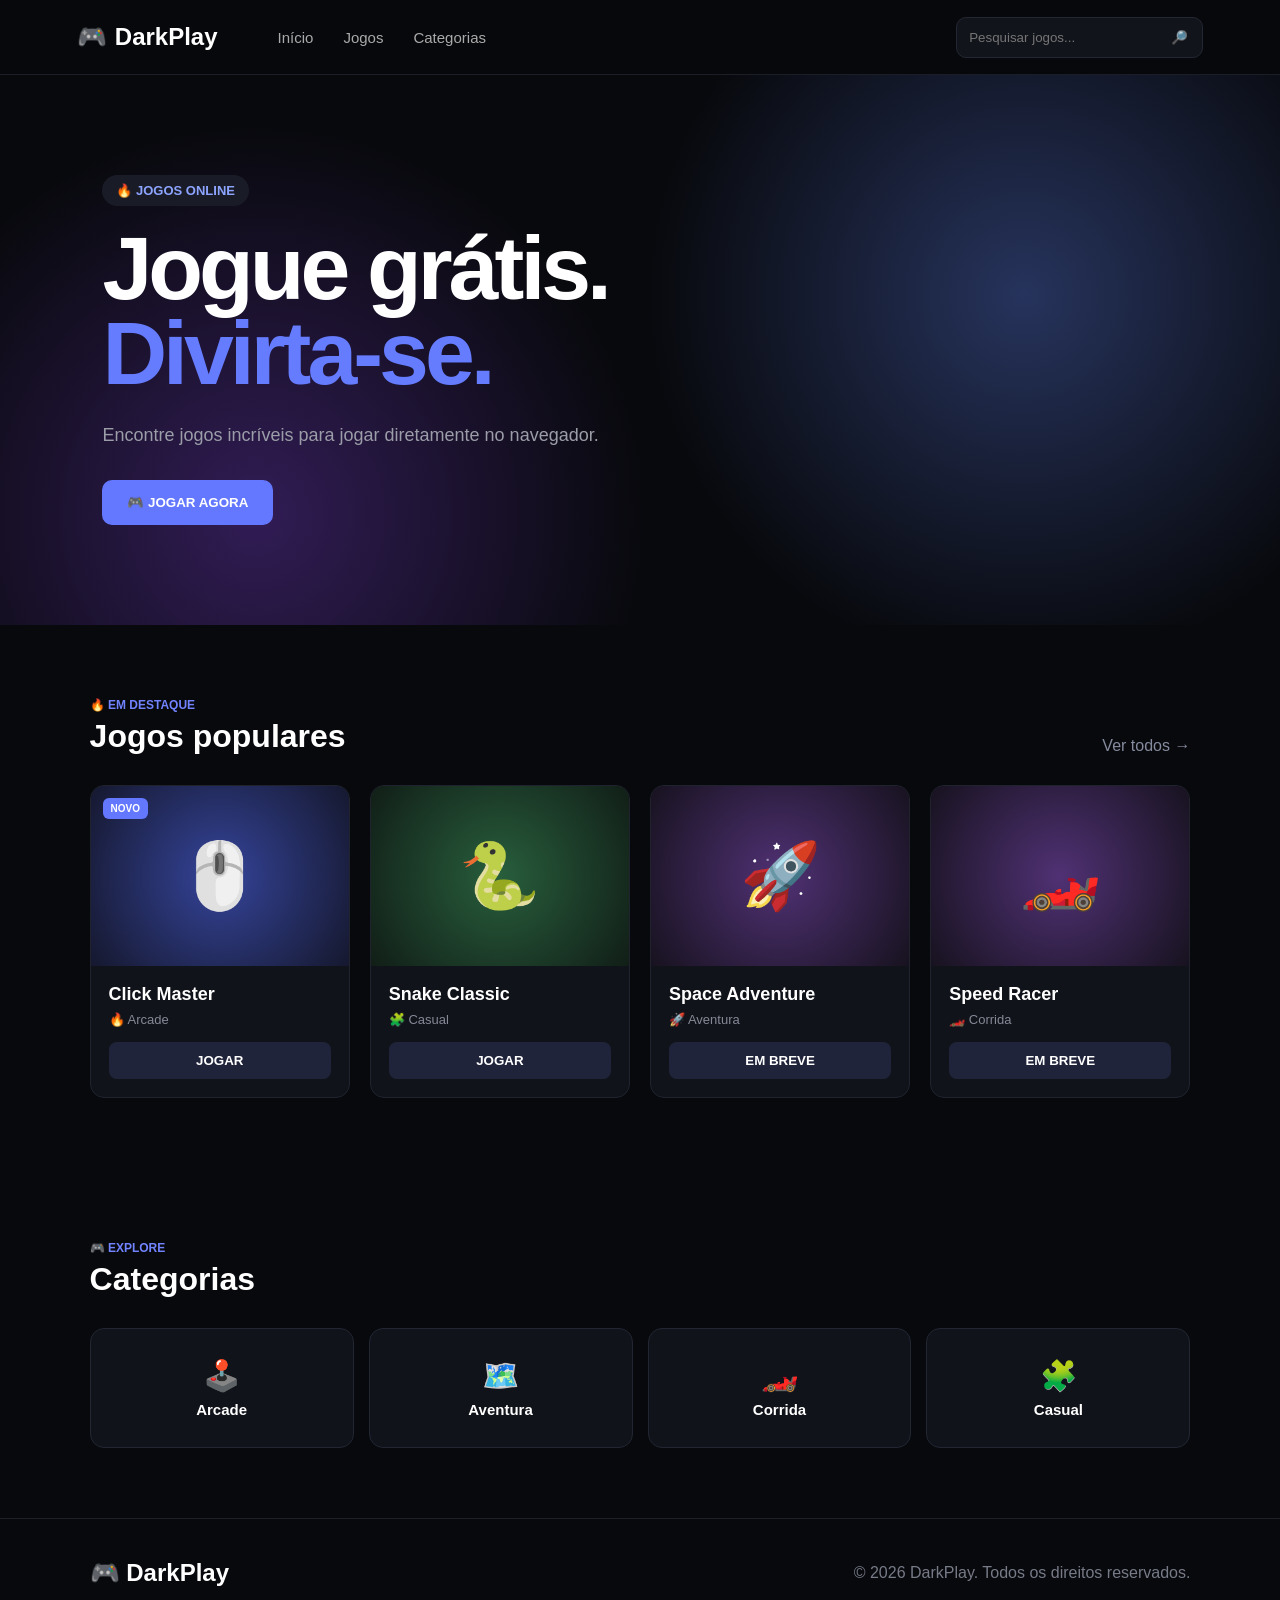
==== index.html @ b3b18af6 "Rename index.Html to index.html" ====
<!DOCTYPE html>
<html lang="pt-BR">
<head>
    <meta charset="UTF-8">
    <meta name="viewport" content="width=device-width, initial-scale=1.0">

    <title>DarkPlay - Jogos Online</title>

    <link rel="stylesheet" href="style.css">
</head>

<body>

<header class="header">

    <div class="logo">
        <span>🎮</span> DarkPlay
    </div>

    <nav>
        <a href="#inicio">Início</a>
        <a href="#jogos">Jogos</a>
        <a href="#categorias">Categorias</a>
    </nav>

    <div class="search">
        <input
            type="text"
            id="searchInput"
            placeholder="Pesquisar jogos..."
        >

        <button onclick="searchGames()">🔎</button>
    </div>

</header>


<main>

<section class="hero" id="inicio">

    <div class="hero-content">

        <span class="badge">🔥 JOGOS ONLINE</span>

        <h1>
            Jogue grátis.<br>
            <span>Divirta-se.</span>
        </h1>

        <p>
            Encontre jogos incríveis para jogar diretamente
            no navegador.
        </p>

        <button class="main-button" onclick="scrollToGames()">
            🎮 JOGAR AGORA
        </button>

    </div>

</section>


<section class="section">

    <div class="section-title">

        <div>
            <span class="small-title">🔥 EM DESTAQUE</span>
            <h2>Jogos populares</h2>
        </div>

        <a href="#jogos">Ver todos →</a>

    </div>


    <div class="games-grid" id="gamesGrid">


        <article class="game-card" data-name="Click Master">

            <div class="game-image clicker">

                <span class="game-icon">🖱️</span>

                <span class="game-tag">
                    NOVO
                </span>

            </div>

            <div class="game-info">

                <h3>Click Master</h3>

                <p>🔥 Arcade</p>

                <button onclick="openGame('games/clicker.html')">
                    JOGAR
                </button>

            </div>

        </article>


        <article class="game-card" data-name="Snake Classic">

            <div class="game-image snake">

                <span class="game-icon">🐍</span>

            </div>

            <div class="game-info">

                <h3>Snake Classic</h3>

                <p>🧩 Casual</p>

                <button onclick="openGame('games/snake.html')">
                    JOGAR
                </button>

            </div>

        </article>


        <article class="game-card" data-name="Coming Soon">

            <div class="game-image coming">

                <span class="game-icon">🚀</span>

            </div>

            <div class="game-info">

                <h3>Space Adventure</h3>

                <p>🚀 Aventura</p>

                <button onclick="comingSoon()">
                    EM BREVE
                </button>

            </div>

        </article>


        <article class="game-card" data-name="Coming Soon">

            <div class="game-image coming">

                <span class="game-icon">🏎️</span>

            </div>

            <div class="game-info">

                <h3>Speed Racer</h3>

                <p>🏎️ Corrida</p>

                <button onclick="comingSoon()">
                    EM BREVE
                </button>

            </div>

        </article>


    </div>

</section>


<section class="categories" id="categorias">

    <div class="section-title">

        <div>
            <span class="small-title">🎮 EXPLORE</span>
            <h2>Categorias</h2>
        </div>

    </div>


    <div class="category-grid">

        <button onclick="filterCategory('Arcade')">
            🕹️
            <strong>Arcade</strong>
        </button>

        <button onclick="filterCategory('Aventura')">
            🗺️
            <strong>Aventura</strong>
        </button>

        <button onclick="filterCategory('Corrida')">
            🏎️
            <strong>Corrida</strong>
        </button>

        <button onclick="filterCategory('Casual')">
            🧩
            <strong>Casual</strong>
        </button>

    </div>

</section>

</main>


<footer>

    <div class="logo">
        🎮 DarkPlay
    </div>

    <p>
        © 2026 DarkPlay. Todos os direitos reservados.
    </p>

</footer>


<script src="script.js"></script>

</body>
</html>
---- style.css ----
* {
    margin: 0;
    padding: 0;
    box-sizing: border-box;
}

html {
    scroll-behavior: smooth;
}

body {
    font-family: Arial, Helvetica, sans-serif;
    background: #08090d;
    color: white;
}


/* =========================
   HEADER
========================= */

.header {
    height: 75px;

    display: flex;
    align-items: center;

    padding: 0 6%;

    background: rgba(8, 9, 13, 0.95);

    border-bottom: 1px solid #1c1e27;

    position: sticky;
    top: 0;

    z-index: 100;
}

.logo {
    font-size: 24px;
    font-weight: 900;

    display: flex;
    align-items: center;

    gap: 8px;
}

.header nav {
    display: flex;

    gap: 30px;

    margin-left: 60px;
}

.header nav a {
    color: #aaa;

    text-decoration: none;

    font-size: 15px;

    transition: 0.2s;
}

.header nav a:hover {
    color: white;
}


/* =========================
   SEARCH
========================= */

.search {
    margin-left: auto;

    display: flex;

    background: #12141b;

    border: 1px solid #242733;

    border-radius: 10px;

    overflow: hidden;
}

.search input {
    width: 200px;

    padding: 12px;

    border: none;

    outline: none;

    background: transparent;

    color: white;
}

.search button {
    border: none;

    background: transparent;

    color: white;

    padding: 0 14px;

    cursor: pointer;
}


/* =========================
   HERO
========================= */

.hero {
    min-height: 550px;

    display: flex;
    align-items: center;

    padding: 70px 8%;

    background:
        radial-gradient(
            circle at 80% 40%,
            #26335c,
            transparent 35%
        ),
        radial-gradient(
            circle at 20% 80%,
            #311c55,
            transparent 35%
        ),
        #08090d;
}

.hero-content {
    max-width: 650px;
}

.badge {
    display: inline-block;

    padding: 8px 14px;

    border-radius: 30px;

    background: #191c27;

    color: #8da4ff;

    font-size: 13px;

    font-weight: bold;
}

.hero h1 {
    font-size: clamp(50px, 7vw, 90px);

    line-height: 0.95;

    margin-top: 20px;

    letter-spacing: -4px;
}

.hero h1 span {
    color: #657cff;
}

.hero p {
    color: #9b9da8;

    font-size: 18px;

    line-height: 1.6;

    margin-top: 25px;

    max-width: 500px;
}

.main-button {
    margin-top: 30px;

    padding: 15px 25px;

    border: none;

    border-radius: 10px;

    background: #6478ff;

    color: white;

    font-weight: bold;

    cursor: pointer;

    transition: 0.2s;
}

.main-button:hover {
    transform: translateY(-3px);

    background: #7588ff;
}


/* =========================
   SECTIONS
========================= */

.section,
.categories {
    padding: 70px 7%;
}

.section-title {
    display: flex;

    align-items: end;

    justify-content: space-between;

    margin-bottom: 30px;
}

.small-title {
    color: #7183ff;

    font-size: 12px;

    font-weight: bold;
}

.section-title h2 {
    font-size: 32px;

    margin-top: 5px;
}

.section-title a {
    color: #858b9e;

    text-decoration: none;
}


/* =========================
   GAME GRID
========================= */

.games-grid {
    display: grid;

    grid-template-columns:
        repeat(auto-fit, minmax(220px, 1fr));

    gap: 20px;
}

.game-card {
    background: #11131a;

    border: 1px solid #20232e;

    border-radius: 14px;

    overflow: hidden;

    transition: 0.25s;
}

.game-card:hover {
    transform: translateY(-6px);

    border-color: #3d466d;
}


/* =========================
   GAME IMAGE
========================= */

.game-image {
    height: 180px;

    position: relative;

    display: flex;

    align-items: center;

    justify-content: center;
}

.game-image.clicker {
    background:
        radial-gradient(circle, #35449a, #15182e);
}

.game-image.snake {
    background:
        radial-gradient(circle, #285e3c, #111e17);
}

.game-image.coming {
    background:
        radial-gradient(circle, #503174, #17121f);
}

.game-icon {
    font-size: 65px;
}

.game-tag {
    position: absolute;

    top: 12px;

    left: 12px;

    padding: 5px 8px;

    background: #6478ff;

    border-radius: 6px;

    font-size: 10px;

    font-weight: bold;
}


/* =========================
   GAME INFO
========================= */

.game-info {
    padding: 18px;
}

.game-info h3 {
    font-size: 18px;
}

.game-info p {
    margin-top: 7px;

    color: #858996;

    font-size: 13px;
}

.game-info button {
    width: 100%;

    margin-top: 15px;

    padding: 11px;

    border: none;

    border-radius: 8px;

    background: #20243a;

    color: white;

    cursor: pointer;

    font-weight: bold;

    transition: 0.2s;
}

.game-info button:hover {
    background: #6478ff;
}


/* =========================
   CATEGORIES
========================= */

.category-grid {
    display: grid;

    grid-template-columns:
        repeat(auto-fit, minmax(180px, 1fr));

    gap: 15px;
}

.category-grid button {
    min-height: 120px;

    border: 1px solid #222632;

    border-radius: 14px;

    background: #11131a;

    color: white;

    cursor: pointer;

    font-size: 30px;

    transition: 0.2s;
}

.category-grid button:hover {
    transform: translateY(-4px);

    background: #171a24;
}

.category-grid strong {
    display: block;

    font-size: 15px;

    margin-top: 8px;
}


/* =========================
   FOOTER
========================= */

footer {
    padding: 40px 7%;

    border-top: 1px solid #1d2029;

    display: flex;

    align-items: center;

    justify-content: space-between;

    color: #777b88;
}

footer .logo {
    color: white;
}


/* =========================
   MOBILE
========================= */

@media (max-width: 800px) {

    .header {
        height: auto;

        padding: 20px;

        flex-wrap: wrap;

        gap: 20px;
    }

    .header nav {
        order: 3;

        width: 100%;

        margin-left: 0;

        justify-content: center;
    }

    .search {
        width: 100%;
    }

    .search input {
        width: 100%;
    }

    .hero {
        min-height: 500px;

        padding: 50px 25px;
    }

    .hero h1 {
        font-size: 55px;
    }

    .section,
    .categories {
        padding: 50px 20px;
    }

    footer {
        flex-direction: column;

        gap: 15px;

        text-align: center;
    }
}
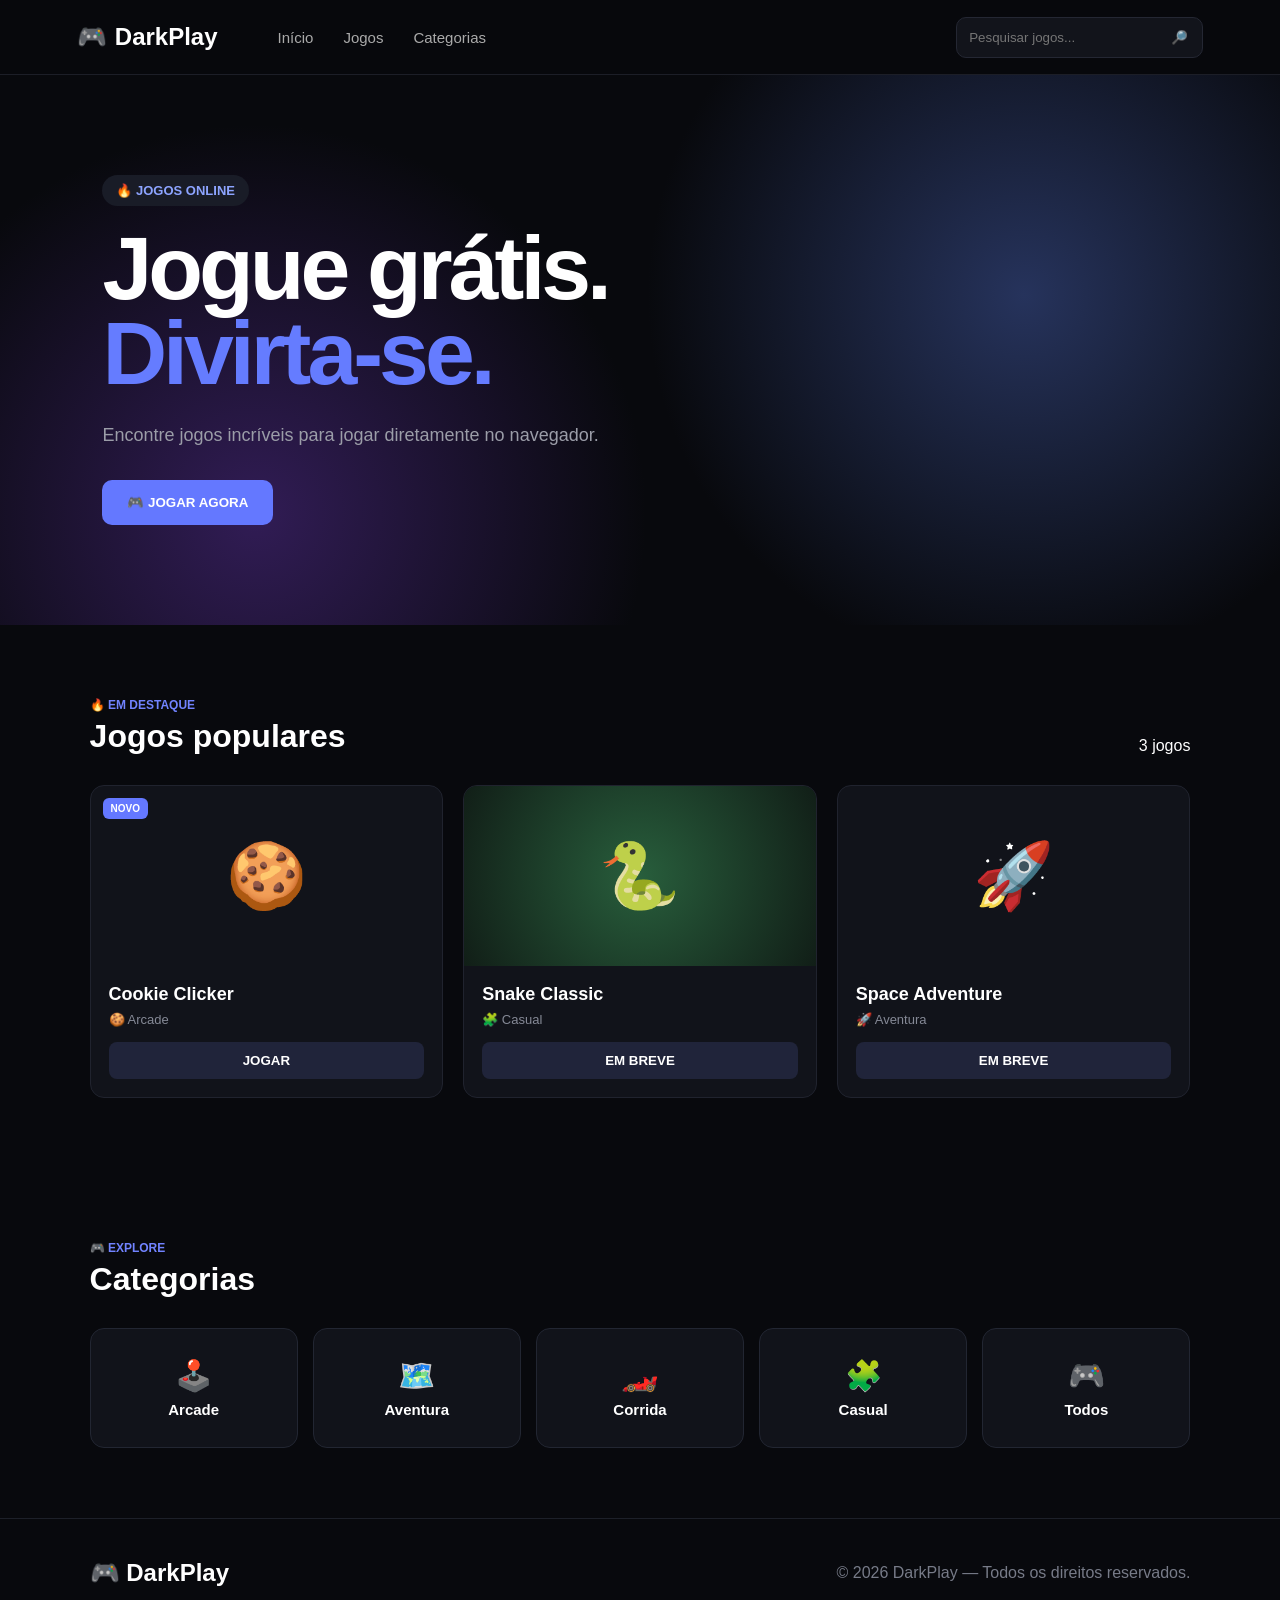
==== commit 019520a0: "Update index.html" ====
--- a/index.html
+++ b/index.html
@@ -1,7 +1,9 @@
 <!DOCTYPE html>
 <html lang="pt-BR">
+
 <head>
     <meta charset="UTF-8">
+
     <meta name="viewport" content="width=device-width, initial-scale=1.0">
 
     <title>DarkPlay - Jogos Online</title>
@@ -14,7 +16,8 @@
 <header class="header">
 
     <div class="logo">
-        <span>🎮</span> DarkPlay
+        <span>🎮</span>
+        DarkPlay
     </div>
 
     <nav>
@@ -24,13 +27,17 @@
     </nav>
 
     <div class="search">
+
         <input
             type="text"
             id="searchInput"
             placeholder="Pesquisar jogos..."
         >
 
-        <button onclick="searchGames()">🔎</button>
+        <button onclick="searchGames()">
+            🔎
+        </button>
+
     </div>
 
 </header>
@@ -38,186 +45,273 @@
 
 <main>
 
-<section class="hero" id="inicio">
-
-    <div class="hero-content">
-
-        <span class="badge">🔥 JOGOS ONLINE</span>
-
-        <h1>
-            Jogue grátis.<br>
-            <span>Divirta-se.</span>
-        </h1>
-
-        <p>
-            Encontre jogos incríveis para jogar diretamente
-            no navegador.
-        </p>
-
-        <button class="main-button" onclick="scrollToGames()">
-            🎮 JOGAR AGORA
-        </button>
-
-    </div>
-
-</section>
-
-
-<section class="section">
-
-    <div class="section-title">
-
-        <div>
-            <span class="small-title">🔥 EM DESTAQUE</span>
-            <h2>Jogos populares</h2>
-        </div>
-
-        <a href="#jogos">Ver todos →</a>
-
-    </div>
-
-
-    <div class="games-grid" id="gamesGrid">
-
-
-        <article class="game-card" data-name="Click Master">
-
-            <div class="game-image clicker">
-
-                <span class="game-icon">🖱️</span>
-
-                <span class="game-tag">
-                    NOVO
+    <!-- HERO -->
+
+    <section class="hero" id="inicio">
+
+        <div class="hero-content">
+
+            <span class="badge">
+                🔥 JOGOS ONLINE
+            </span>
+
+            <h1>
+                Jogue grátis.<br>
+                <span>Divirta-se.</span>
+            </h1>
+
+            <p>
+                Encontre jogos incríveis para jogar
+                diretamente no navegador.
+            </p>
+
+            <button
+                class="main-button"
+                onclick="scrollToGames()"
+            >
+                🎮 JOGAR AGORA
+            </button>
+
+        </div>
+
+    </section>
+
+
+    <!-- JOGOS -->
+
+    <section
+        class="section"
+        id="jogos"
+    >
+
+        <div class="section-title">
+
+            <div>
+
+                <span class="small-title">
+                    🔥 EM DESTAQUE
                 </span>
 
+                <h2>
+                    Jogos populares
+                </h2>
+
             </div>
 
-            <div class="game-info">
-
-                <h3>Click Master</h3>
-
-                <p>🔥 Arcade</p>
-
-                <button onclick="openGame('games/clicker.html')">
-                    JOGAR
-                </button>
+            <span class="game-count" id="gameCount">
+                3 jogos
+            </span>
+
+        </div>
+
+
+        <div
+            class="games-grid"
+            id="gamesGrid"
+        >
+
+
+            <!-- COOKIE CLICKER -->
+
+            <article
+                class="game-card"
+                data-name="Cookie Clicker"
+                data-category="Arcade"
+            >
+
+                <div class="game-image cookie">
+
+                    <span class="game-icon">
+                        🍪
+                    </span>
+
+                    <span class="game-tag">
+                        NOVO
+                    </span>
+
+                </div>
+
+
+                <div class="game-info">
+
+                    <h3>
+                        Cookie Clicker
+                    </h3>
+
+                    <p>
+                        🍪 Arcade
+                    </p>
+
+                    <button
+                        onclick="openGame('Jogos/Clicker.html')"
+                    >
+                        JOGAR
+                    </button>
+
+                </div>
+
+            </article>
+
+
+            <!-- SNAKE -->
+
+            <article
+                class="game-card"
+                data-name="Snake Classic"
+                data-category="Casual"
+            >
+
+                <div class="game-image snake">
+
+                    <span class="game-icon">
+                        🐍
+                    </span>
+
+                </div>
+
+
+                <div class="game-info">
+
+                    <h3>
+                        Snake Classic
+                    </h3>
+
+                    <p>
+                        🧩 Casual
+                    </p>
+
+                    <button
+                        onclick="comingSoon()"
+                    >
+                        EM BREVE
+                    </button>
+
+                </div>
+
+            </article>
+
+
+            <!-- SPACE -->
+
+            <article
+                class="game-card"
+                data-name="Space Adventure"
+                data-category="Aventura"
+            >
+
+                <div class="game-image space">
+
+                    <span class="game-icon">
+                        🚀
+                    </span>
+
+                </div>
+
+
+                <div class="game-info">
+
+                    <h3>
+                        Space Adventure
+                    </h3>
+
+                    <p>
+                        🚀 Aventura
+                    </p>
+
+                    <button
+                        onclick="comingSoon()"
+                    >
+                        EM BREVE
+                    </button>
+
+                </div>
+
+            </article>
+
+
+        </div>
+
+    </section>
+
+
+    <!-- CATEGORIAS -->
+
+    <section
+        class="categories"
+        id="categorias"
+    >
+
+        <div class="section-title">
+
+            <div>
+
+                <span class="small-title">
+                    🎮 EXPLORE
+                </span>
+
+                <h2>
+                    Categorias
+                </h2>
 
             </div>
 
-        </article>
-
-
-        <article class="game-card" data-name="Snake Classic">
-
-            <div class="game-image snake">
-
-                <span class="game-icon">🐍</span>
-
-            </div>
-
-            <div class="game-info">
-
-                <h3>Snake Classic</h3>
-
-                <p>🧩 Casual</p>
-
-                <button onclick="openGame('games/snake.html')">
-                    JOGAR
-                </button>
-
-            </div>
-
-        </article>
-
-
-        <article class="game-card" data-name="Coming Soon">
-
-            <div class="game-image coming">
-
-                <span class="game-icon">🚀</span>
-
-            </div>
-
-            <div class="game-info">
-
-                <h3>Space Adventure</h3>
-
-                <p>🚀 Aventura</p>
-
-                <button onclick="comingSoon()">
-                    EM BREVE
-                </button>
-
-            </div>
-
-        </article>
-
-
-        <article class="game-card" data-name="Coming Soon">
-
-            <div class="game-image coming">
-
-                <span class="game-icon">🏎️</span>
-
-            </div>
-
-            <div class="game-info">
-
-                <h3>Speed Racer</h3>
-
-                <p>🏎️ Corrida</p>
-
-                <button onclick="comingSoon()">
-                    EM BREVE
-                </button>
-
-            </div>
-
-        </article>
-
-
-    </div>
-
-</section>
-
-
-<section class="categories" id="categorias">
-
-    <div class="section-title">
-
-        <div>
-            <span class="small-title">🎮 EXPLORE</span>
-            <h2>Categorias</h2>
-        </div>
-
-    </div>
-
-
-    <div class="category-grid">
-
-        <button onclick="filterCategory('Arcade')">
-            🕹️
-            <strong>Arcade</strong>
-        </button>
-
-        <button onclick="filterCategory('Aventura')">
-            🗺️
-            <strong>Aventura</strong>
-        </button>
-
-        <button onclick="filterCategory('Corrida')">
-            🏎️
-            <strong>Corrida</strong>
-        </button>
-
-        <button onclick="filterCategory('Casual')">
-            🧩
-            <strong>Casual</strong>
-        </button>
-
-    </div>
-
-</section>
+        </div>
+
+
+        <div class="category-grid">
+
+            <button
+                onclick="filterCategory('Arcade')"
+            >
+                🕹️
+                <strong>
+                    Arcade
+                </strong>
+            </button>
+
+
+            <button
+                onclick="filterCategory('Aventura')"
+            >
+                🗺️
+                <strong>
+                    Aventura
+                </strong>
+            </button>
+
+
+            <button
+                onclick="filterCategory('Corrida')"
+            >
+                🏎️
+                <strong>
+                    Corrida
+                </strong>
+            </button>
+
+
+            <button
+                onclick="filterCategory('Casual')"
+            >
+                🧩
+                <strong>
+                    Casual
+                </strong>
+            </button>
+
+
+            <button
+                onclick="showAllGames()"
+            >
+                🎮
+                <strong>
+                    Todos
+                </strong>
+            </button>
+
+        </div>
+
+    </section>
 
 </main>
 
@@ -229,7 +323,7 @@
     </div>
 
     <p>
-        © 2026 DarkPlay. Todos os direitos reservados.
+        © 2026 DarkPlay — Todos os direitos reservados.
     </p>
 
 </footer>
@@ -238,4 +332,5 @@
 <script src="script.js"></script>
 
 </body>
+
 </html>
